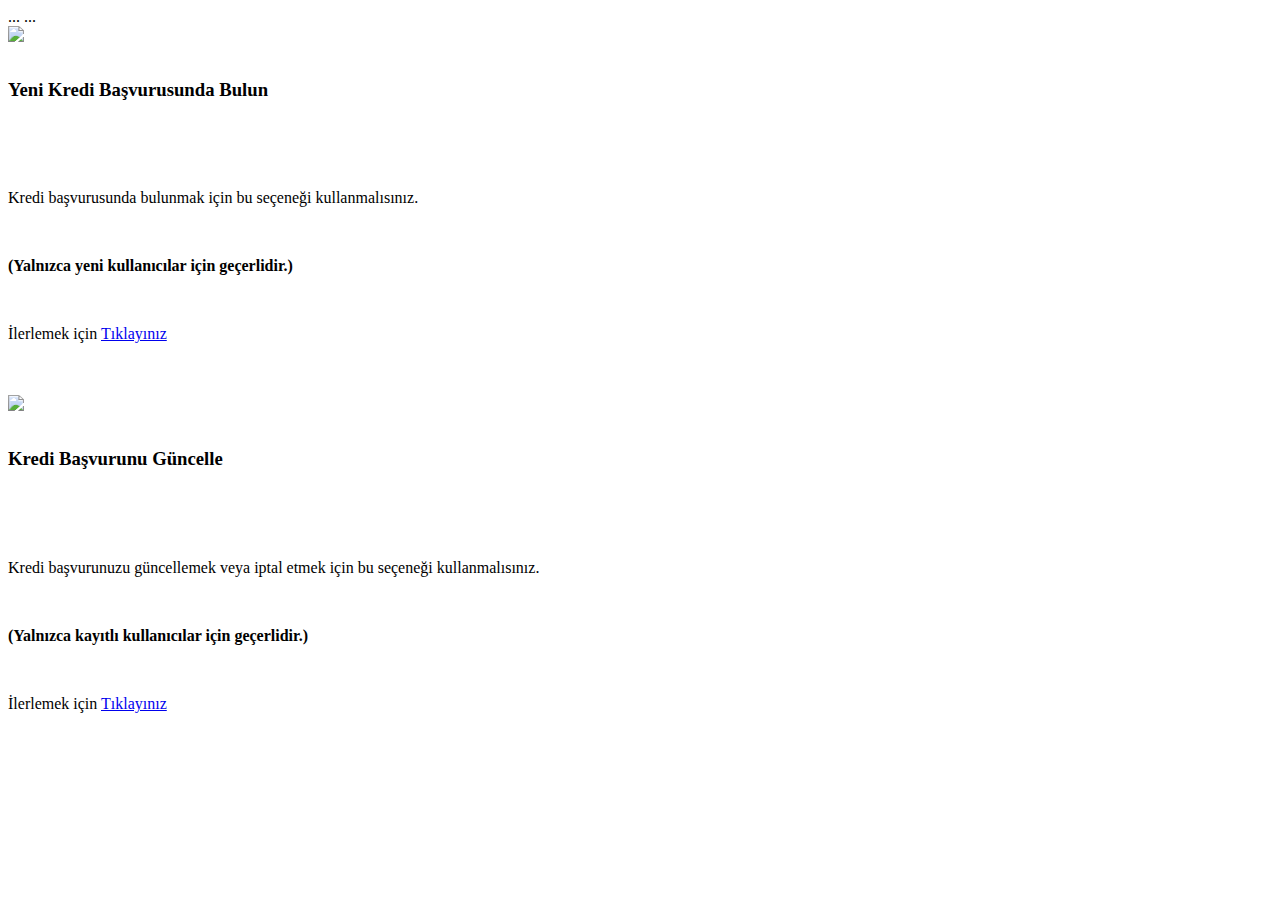
==== src/main/resources/templates/home/index.html @ e31dcbc0 "Initial commit" ====
<html th:lang="${#locale.language}" xmlns:th="http://www.thymeleaf.org">

<link href="/styles/home/home.css" rel="stylesheet">
<head th:insert="global/layout :: header">...</head>
<body th:insert="global/layout :: upperNav">...</body>

<!-- Full Page Image Header with Vertically Centered Content -->
<!--<div class="masthead">-->
<body>
    <div class="container h-100">
        <div class="row h-100 align-items-center">
            <div class="col-12 text-center">
                <div class="row">

                    <div class="col-lg-6">
                        <div class="our-team-main">

                            <div class="team-front">
                                <img src="http://placehold.it/110x110/9c27b0/fff?text=Dilip" class="img-fluid"/>
                                <br><br>
                                <h3>Yeni Kredi Başvurusunda Bulun</h3>
                                <br><br>
                            </div>

                            <div class="team-back">
                                <br>
                                <p>Kredi başvurusunda bulunmak için bu seçeneği kullanmalısınız.</p>
                                <br>
                                <p><b>(Yalnızca yeni kullanıcılar için geçerlidir.)</b></p>
                                <br>
                                <p>İlerlemek için <a href="/credit/insert">Tıklayınız</a></p>
                                <br><br>
                            </div>

                        </div>
                    </div>

                    <div class="col-lg-6">
                        <div class="our-team-main">

                            <div class="team-front">
                                <img src="http://placehold.it/110x110/336699/fff?text=Dilip" class="img-fluid"/>
                                <br><br>
                                <h3>Kredi Başvurunu Güncelle</h3>
                                <br><br>

                            </div>

                            <div class="team-back">
                                <br>
                                <p>Kredi başvurunuzu güncellemek veya iptal etmek için bu seçeneği kullanmalısınız.</p>
                                <br>
                                <p><b>(Yalnızca kayıtlı kullanıcılar için geçerlidir.)</b></p>
                                <br>
                                <p>İlerlemek için <a href="/credit/search">Tıklayınız</a></p>
                                <br><br>
                            </div>

                        </div>
                    </div>

<!--                    <div class="col-lg-4">-->
<!--                        <div class="our-team-main">-->

<!--                            <div class="team-front">-->
<!--                                <img src="http://placehold.it/110x110/607d8b/fff?text=Dilip" class="img-fluid"/>-->
<!--                                <br><br>-->
<!--                                <h3>Kredi Başvurunu İptal Et</h3>-->
<!--                                <br><br>-->

<!--                            </div>-->

<!--                            <div class="team-back">-->
<!--                                <br>-->
<!--                                <p>Kredi başvurunuzun iptali için bu seçeneği kullanmalısınız.</p>-->
<!--                                <br>-->
<!--                                <p><b>(Yalnızca kayıtlı kullanıcılar için geçerlidir.)</b></p>-->
<!--                                <br>-->
<!--                                <p>İlerlemek için <a href="/credit/search">Tıklayınız</a></p>-->
<!--                                <br><br>-->
<!--                            </div>-->

<!--                        </div>-->
<!--                    </div>-->


                </div>
            </div>
        </div>
    </div>
</body>
<!--</div>-->
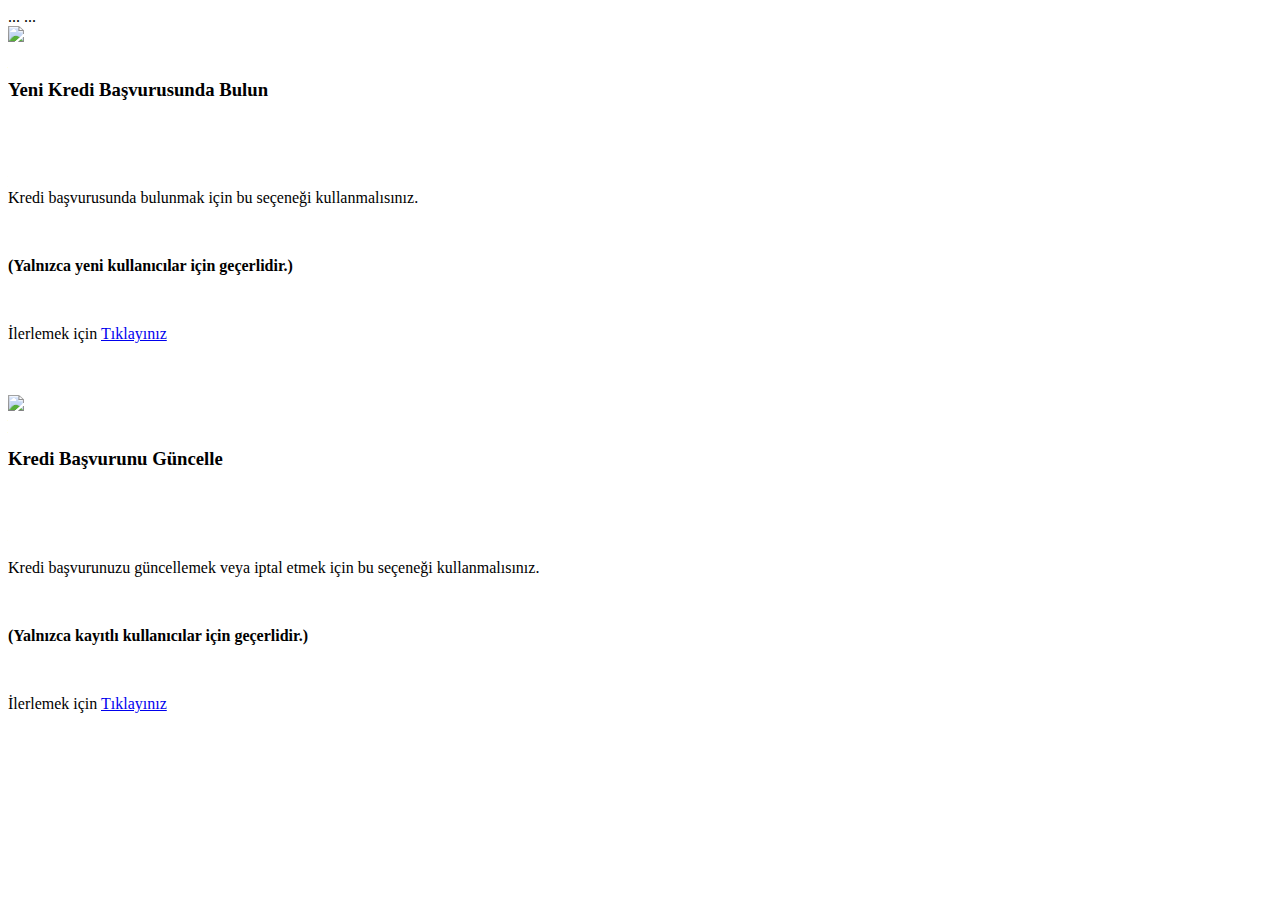
==== commit cdec34a2: "Backend Design Revise" ====
--- a/src/main/resources/templates/home/index.html
+++ b/src/main/resources/templates/home/index.html
@@ -5,7 +5,6 @@
 <body th:insert="global/layout :: upperNav">...</body>
 
 <!-- Full Page Image Header with Vertically Centered Content -->
-<!--<div class="masthead">-->
 <body>
     <div class="container h-100">
         <div class="row h-100 align-items-center">
@@ -16,7 +15,7 @@
                         <div class="our-team-main">
 
                             <div class="team-front">
-                                <img src="http://placehold.it/110x110/9c27b0/fff?text=Dilip" class="img-fluid"/>
+                                <img src="/images/main_insert_icon.png" class="img-fluid"/>
                                 <br><br>
                                 <h3>Yeni Kredi Başvurusunda Bulun</h3>
                                 <br><br>
@@ -39,7 +38,7 @@
                         <div class="our-team-main">
 
                             <div class="team-front">
-                                <img src="http://placehold.it/110x110/336699/fff?text=Dilip" class="img-fluid"/>
+                                <img src="/images/main_update_icon.jpg" class="img-fluid"/>
                                 <br><br>
                                 <h3>Kredi Başvurunu Güncelle</h3>
                                 <br><br>
@@ -59,34 +58,8 @@
                         </div>
                     </div>
 
-<!--                    <div class="col-lg-4">-->
-<!--                        <div class="our-team-main">-->
-
-<!--                            <div class="team-front">-->
-<!--                                <img src="http://placehold.it/110x110/607d8b/fff?text=Dilip" class="img-fluid"/>-->
-<!--                                <br><br>-->
-<!--                                <h3>Kredi Başvurunu İptal Et</h3>-->
-<!--                                <br><br>-->
-
-<!--                            </div>-->
-
-<!--                            <div class="team-back">-->
-<!--                                <br>-->
-<!--                                <p>Kredi başvurunuzun iptali için bu seçeneği kullanmalısınız.</p>-->
-<!--                                <br>-->
-<!--                                <p><b>(Yalnızca kayıtlı kullanıcılar için geçerlidir.)</b></p>-->
-<!--                                <br>-->
-<!--                                <p>İlerlemek için <a href="/credit/search">Tıklayınız</a></p>-->
-<!--                                <br><br>-->
-<!--                            </div>-->
-
-<!--                        </div>-->
-<!--                    </div>-->
-
-
                 </div>
             </div>
         </div>
     </div>
 </body>
-<!--</div>-->
